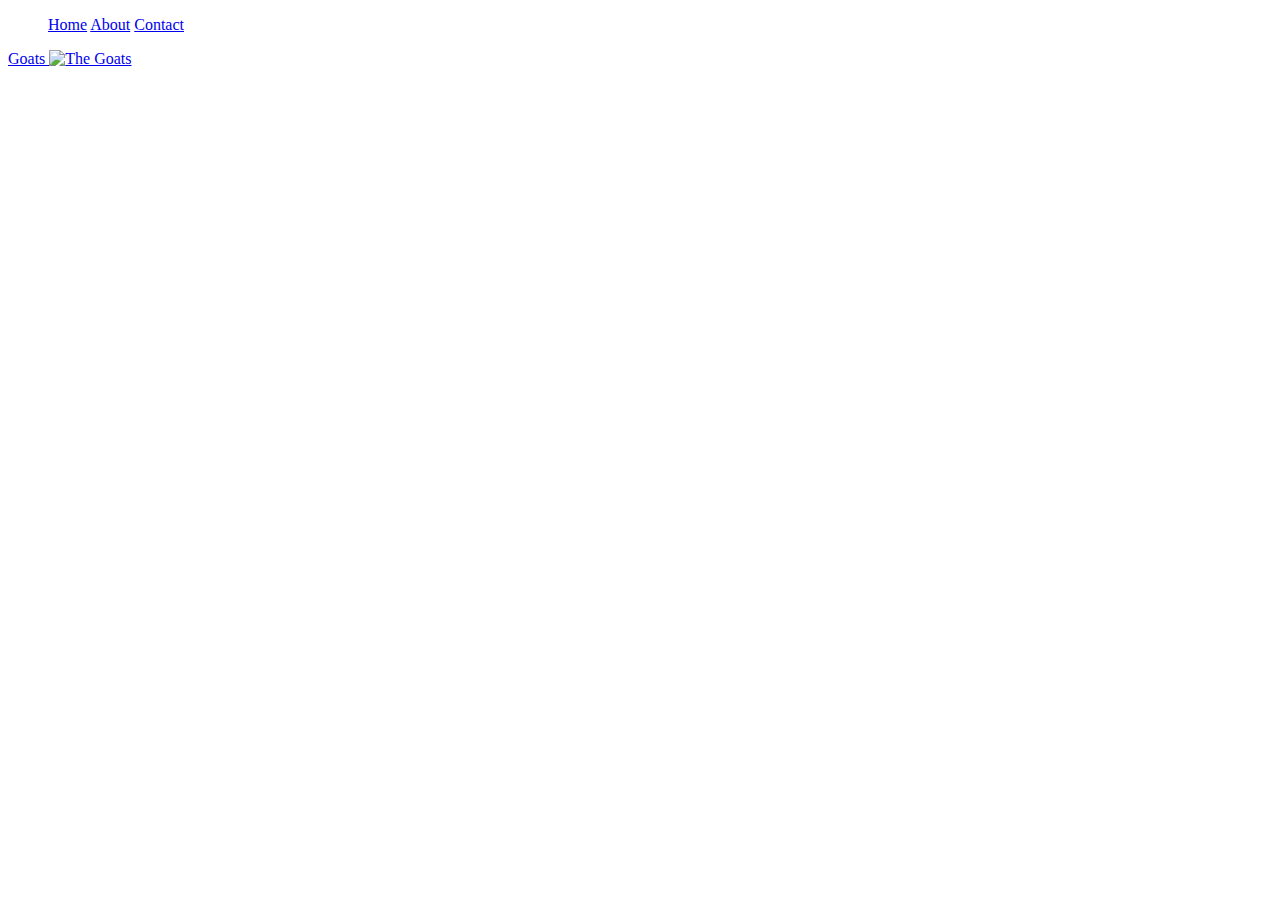
==== index.html @ ddbcba38 "Rename web.html to index.html" ====
<!--- index.html --->
<!DOCTYPE html>
<html>
    <head>
        <title>Who is the Goat?</title>
        <meta name="viewport" content="width=device-width, intial-scale=1">
	<link rel="stylesheet" type="text/css" href="css/style.css">		
    </head>
<!-- Fixed Above -->	
	<body>
	    <header>
		
		    <ul class="nav">
		        <tr>
		        <a href="index.html">Home</a>
		        </tr>
		
		        <tr>
		        <a href="about.html">About</a>
		        </tr>
		
		        <tr>
		        <a href="contact.html">Contact</a>
				</tr>
				
			</ul>
		
		    <div class="container">
		
		    <a href="https://clutchpoints.com/nba-news-players-overwhelmingly-vote-michael-jordan-goat-over-lebron-james-kobe-bryant/">Goats
		        <img src="images/goats.jpg" alt="The Goats">
		    </a>
		
		    <!-- 
			
			<a href="https://clutchpoints.com/nba-news-players-overwhelmingly-vote-michael-jordan-goat-over-lebron-james-kobe-bryant/">Goats
		    </a> 
			
			-->
			
		</div>

    </body>

</html>
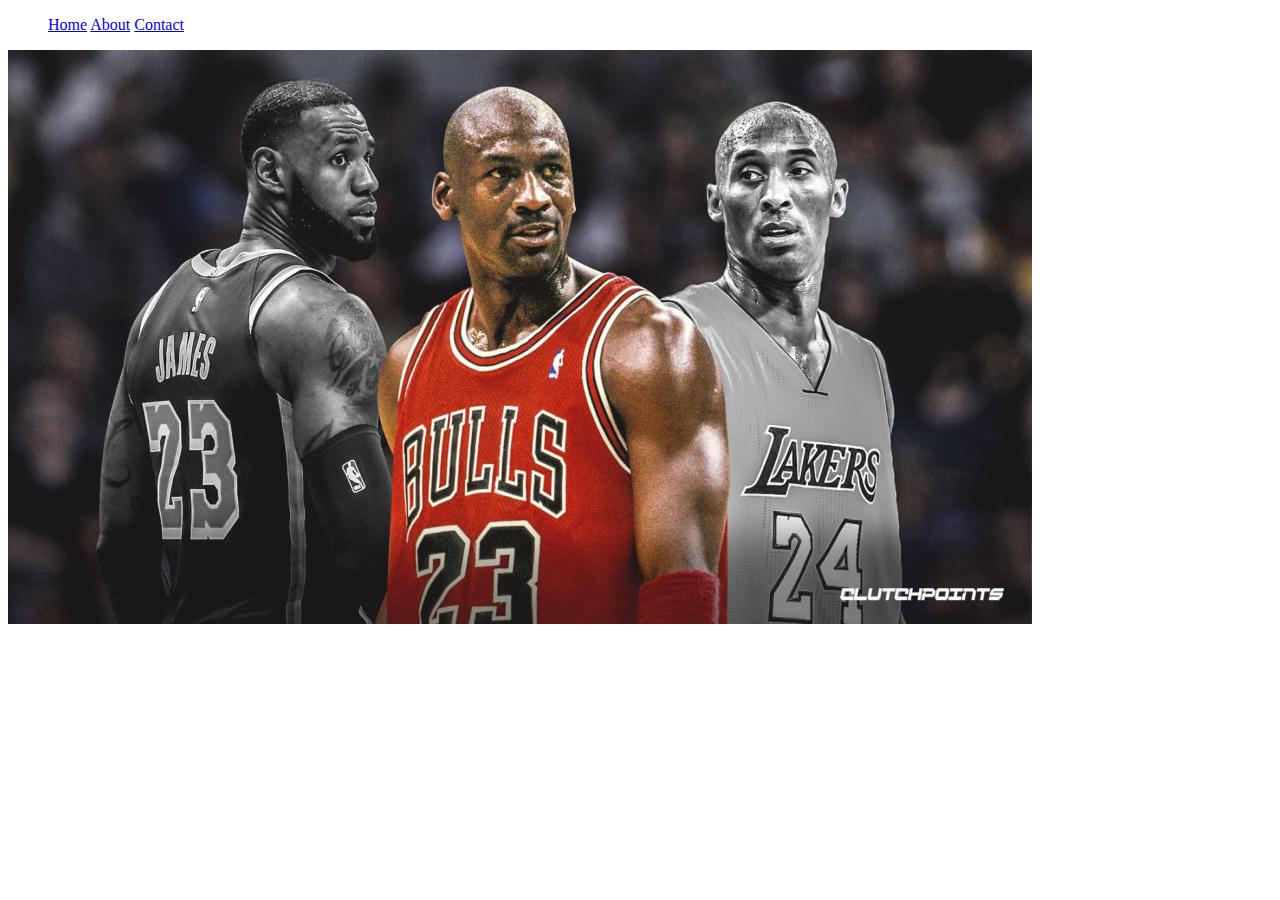
==== commit 1422616d: "Update index.html" ====
--- a/index.html
+++ b/index.html
@@ -4,42 +4,28 @@
     <head>
         <title>Who is the Goat?</title>
         <meta name="viewport" content="width=device-width, intial-scale=1">
-	<link rel="stylesheet" type="text/css" href="css/style.css">		
+	<link rel="stylesheet" type="text/css" href="style.css">
+						   
     </head>
 <!-- Fixed Above -->	
-	<body>
-	    <header>
-		
-		    <ul class="nav">
-		        <tr>
-		        <a href="index.html">Home</a>
-		        </tr>
-		
-		        <tr>
-		        <a href="about.html">About</a>
-		        </tr>
-		
-		        <tr>
-		        <a href="contact.html">Contact</a>
-				</tr>
-				
-			</ul>
-		
-		    <div class="container">
-		
-		    <a href="https://clutchpoints.com/nba-news-players-overwhelmingly-vote-michael-jordan-goat-over-lebron-james-kobe-bryant/">Goats
-		        <img src="images/goats.jpg" alt="The Goats">
-		    </a>
-		
-		    <!-- 
-			
-			<a href="https://clutchpoints.com/nba-news-players-overwhelmingly-vote-michael-jordan-goat-over-lebron-james-kobe-bryant/">Goats
-		    </a> 
-			
-			-->
-			
-		</div>
-
-    </body>
-
+<body>
+    <header>
+	<ul class="nav">
+	<tr>
+        <a href="index.html">Home</a>
+        </tr>
+	<tr>
+        <a href="about.html">About</a>
+        </tr>
+	<tr>
+	<a href="contact.html">Contact</a>
+	</tr>
+	</ul>
+	<div class="container">
+	<a href="https://clutchpoints.com/nba-news-players-overwhelmingly-vote-michael-jordan-goat-over-lebron-james-kobe-bryant/">
+        <img src="goats.jpg" alt="The Goats">
+	</a>
+<!-- <a href="https://clutchpoints.com/nba-news-players-overwhelmingly-vote-michael-jordan-goat-over-lebron-james-kobe-bryant/">Goats</a> -->
+	</div>
+</body>
 </html>
